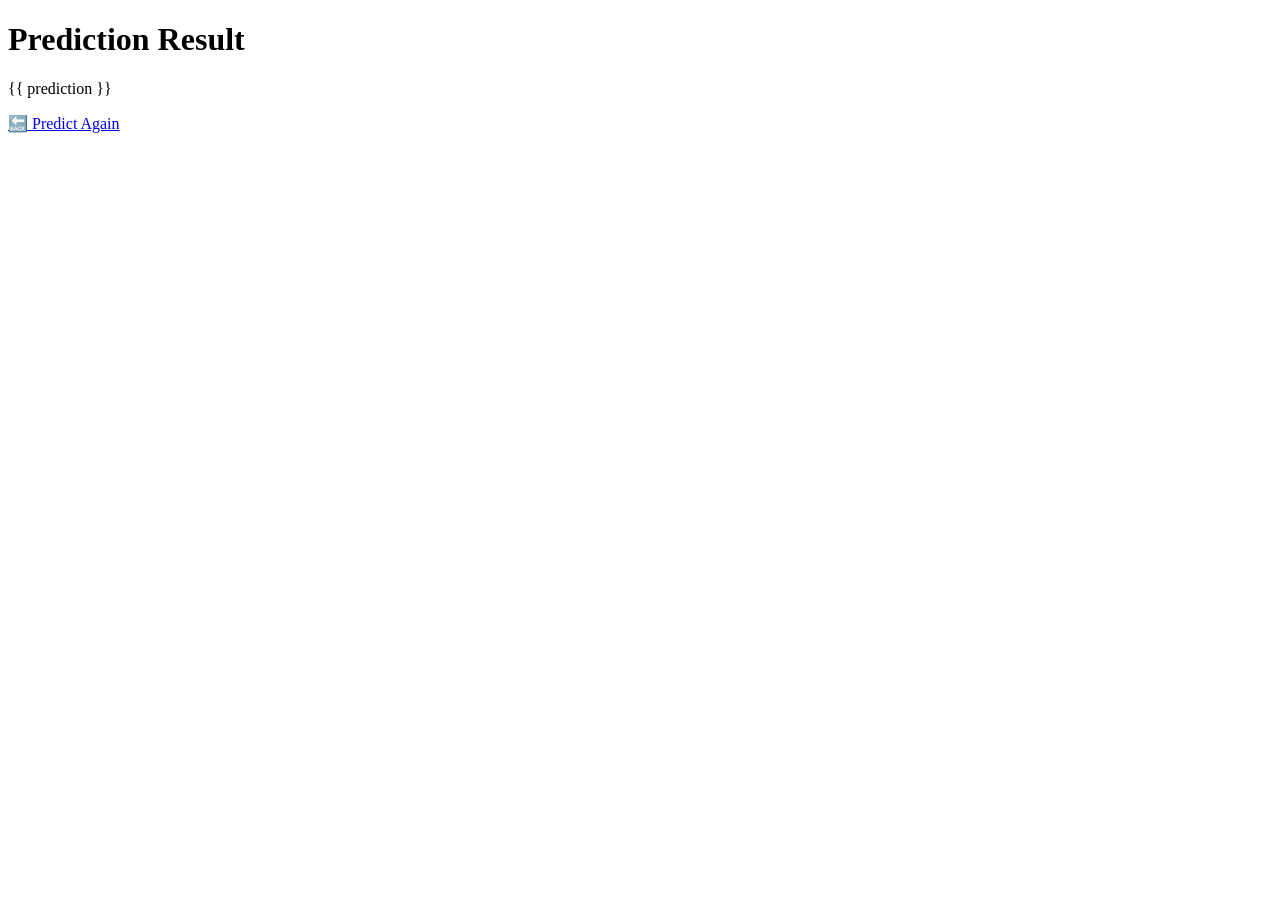
==== result.html @ e82246db "Add files via upload" ====
<!DOCTYPE html>
<html lang="en">

<head>
    <meta charset="UTF-8">
    <title>Car Price Prediction Result</title>
    <link rel="stylesheet" href="/static/result.css">
</head>

<body>
    <div class="container">
        <h1>Prediction Result</h1>
        <div class="result-box">
            <p>{{ prediction }}</p>
        </div>
        <a href="/" class="back-btn">🔙 Predict Again</a>
    </div>
</body>

</html>
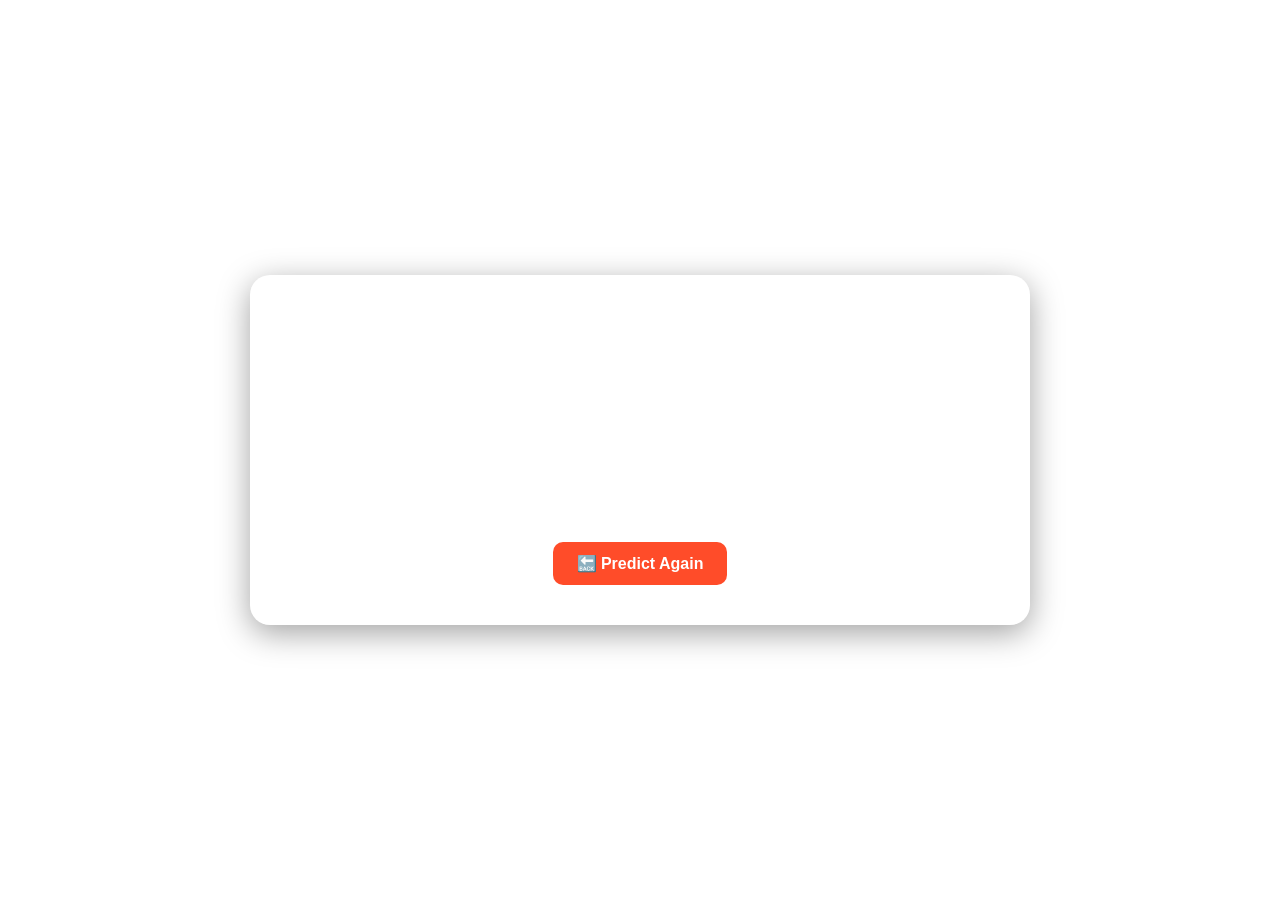
==== commit 65866de4: "Update result.html" ====
--- a/result.html
+++ b/result.html
@@ -4,7 +4,7 @@
 <head>
     <meta charset="UTF-8">
     <title>Car Price Prediction Result</title>
-    <link rel="stylesheet" href="/static/result.css">
+    <link rel="stylesheet" href="result.css">
 </head>
 
 <body>
@@ -17,4 +17,4 @@
     </div>
 </body>
 
-</html>+</html>
--- a/result.css
+++ b/result.css
@@ -0,0 +1,66 @@
+/* Background Image */
+body {
+  margin: 0;
+  padding: 0;
+  font-family: 'Segoe UI', sans-serif;
+  background: url('/static/car1.webp') no-repeat center center fixed;
+  background-size: cover;
+  height: 100vh;
+  display: flex;
+  justify-content: center;
+  align-items: center;
+}
+
+/* Glassmorphism Container */
+.container {
+  background: rgba(255, 255, 255, 0.05);  /* default light */
+  border-radius: 20px;
+  backdrop-filter: blur(0px);             /* no blur by default */
+  -webkit-backdrop-filter: blur(0px);
+  box-shadow: 0 8px 32px 0 rgba(0,0,0,0.37);
+  padding: 40px;
+  width: 700px;
+  text-align: center;
+  color: white;
+  transition: all 0.4s ease-in-out;
+}
+
+/* 💥 Activate blur on hover/focus */
+.container:hover,
+.container:focus-within {
+  background: rgba(255, 255, 255, 0.15);
+  backdrop-filter: blur(15px);
+  -webkit-backdrop-filter: blur(15px);
+}
+
+/* Result box text */
+.result-box {
+  background: rgba(255, 255, 255, 0.2);
+  padding: 20px;
+  border-radius: 15px;
+  margin-top: 20px;
+  color: white;
+  font-size: 24px;
+  font-weight: bold;
+  backdrop-filter: blur(5px);
+  border: 1px solid rgba(255,255,255,0.3);
+}
+
+/* Back Button */
+.back-btn {
+  display: inline-block;
+  margin-top: 30px;
+  padding: 12px 24px;
+  background-color: #ff4c29;
+  color: white;
+  border: none;
+  border-radius: 10px;
+  font-size: 16px;
+  text-decoration: none;
+  transition: 0.3s ease;
+  font-weight: bold;
+}
+
+.back-btn:hover {
+  background-color: #ff3412;
+}
